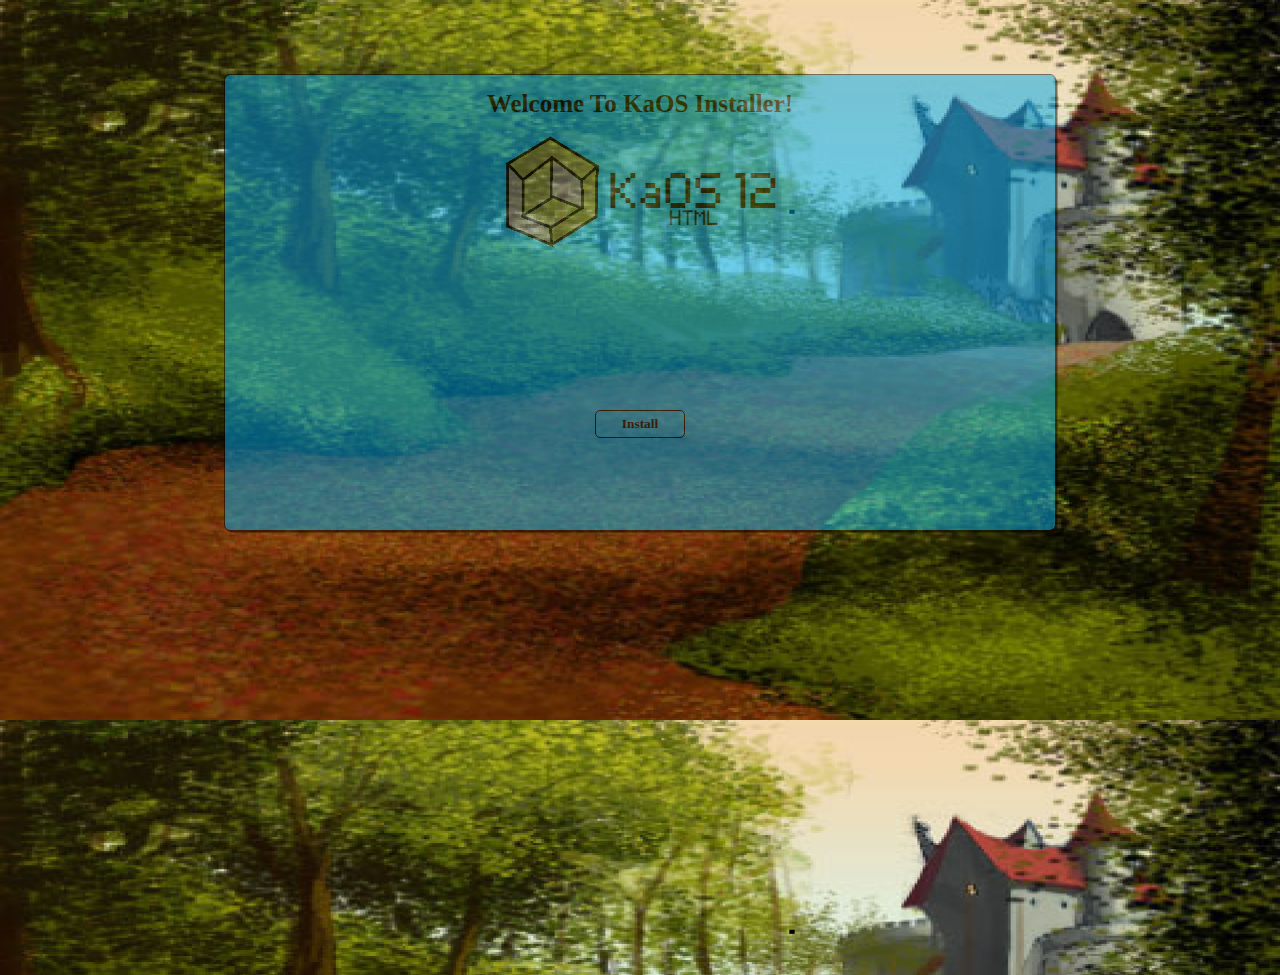
==== setup/index.html @ 2e5ea8a8 "Add files via upload" ====
<html lang="en"><head><meta http-equiv="Content-Type" content="text/html; charset=UTF-8"><title>Kaos 12 - setup</title>
<link href="./Kaos 12 - Login_files/css2" rel="stylesheet">
<style type="text/css">
* {
	padding: 0;
	margin: 0;
	overflow: hidden;
	font-family: Inter;
	text-align: center;
}
.options {
	outline: 1px solid black;
	opacity: .50;
	height: 425px;
	width: 800px;
	padding: 15px;
	border-radius: 5px;
	box-shadow: 2.5px 2.5px black;
	background-color: #00a9ec;
    margin: auto;
}
section {
	Background-image: url("bg.jpg") ;
	height: 100%;
	width: 100%;
	padding-top: 75px;
}
button {
	padding: 5px;
	float: middle;
	font-weight: bold;
	width: 89.31;
	background-color: #00a9ec;
	border-radius: 5px;
	border: black solid 1px;
}
nav {
	display: inline-block;
}
li {
    float: left;
    display: block;
}
button:hover {
	background-color: lightblue;
}

</style>
</head>
<body><section>
	<div class="options">
		<h1 style="font-size: 25px; text-align: center;" id="text">Welcome To KaOS Installer!</h1>
		<br><img src="ver.png"></img><br><br><br><br><br><br><br><br><br><br>
		<a href="setup.html"><button>Install</button></a>
</div></section>


</body></html>
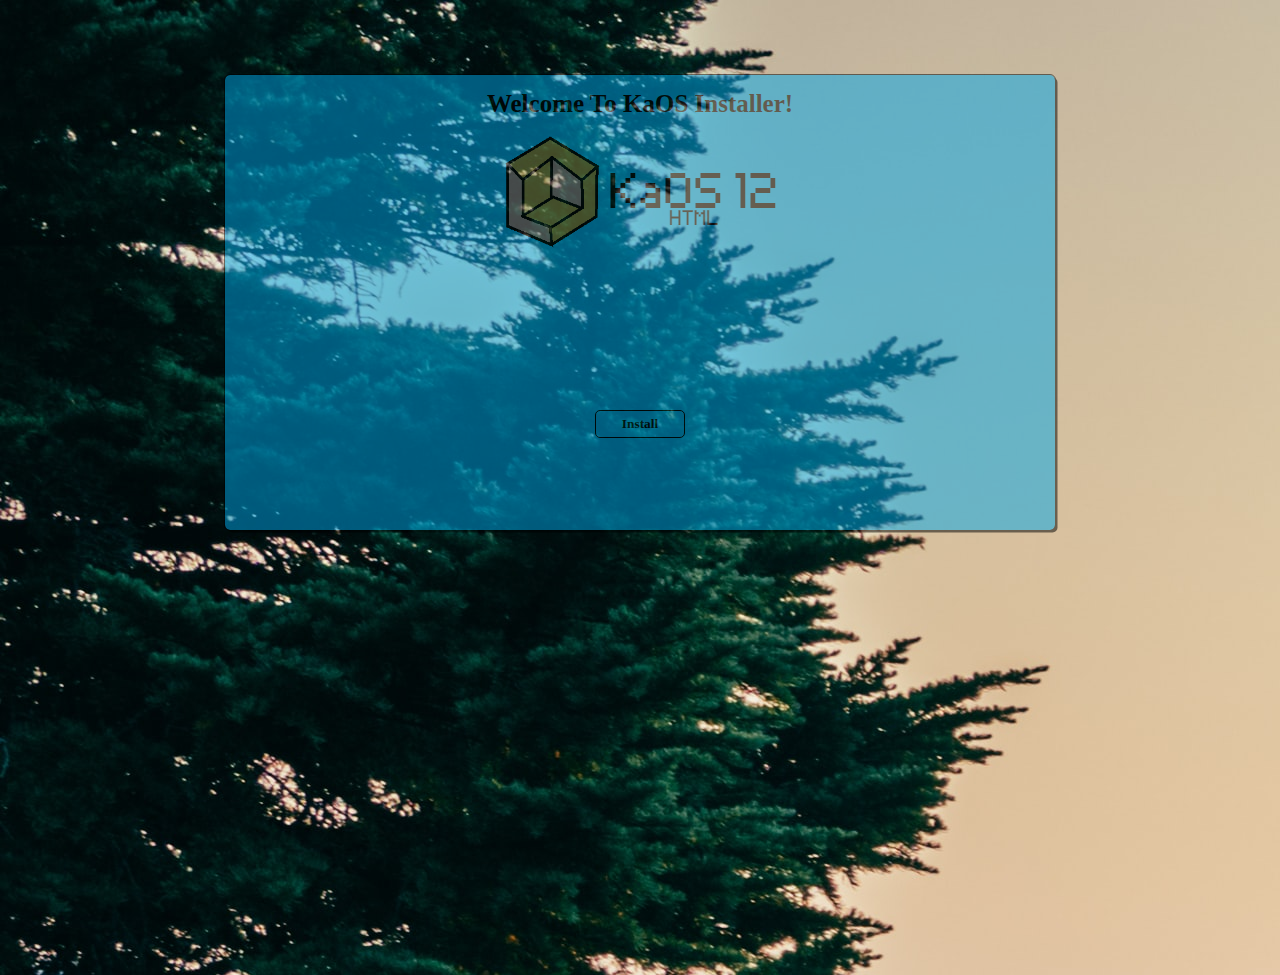
==== commit b7fa27b9: "a" ====
--- a/setup/index.html
+++ b/setup/index.html
@@ -1,4 +1,4 @@
-<html lang="en"><head><meta http-equiv="Content-Type" content="text/html; charset=UTF-8"><title>Kaos 12 - setup</title>
+<html lang="en"><head><meta http-equiv="Content-Type" content="text/html; charset=UTF-8"><title>Kaos 14 - setup</title>
 <link href="./Kaos 12 - Login_files/css2" rel="stylesheet">
 <style type="text/css">
 * {
